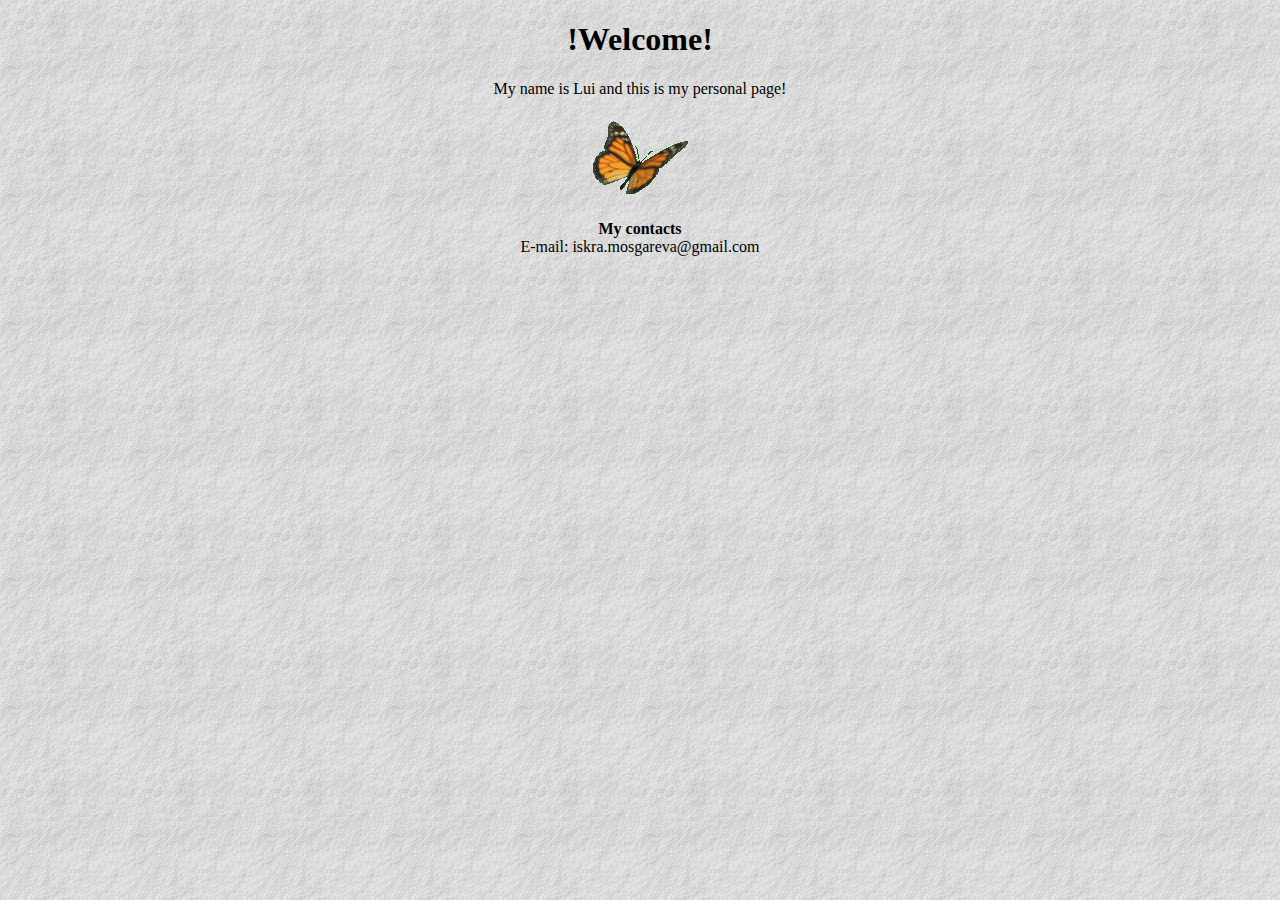
==== index.html @ bfee7ef1 "Personal page demo" ====
<!DOCTYPE html>
<html>
<head>
	<title>Lui's personal page</title>
	<meta charset="utf-8">
</head>
<body style="background-image:url('paper.jpg')">

	<center><b><h1>!Welcome!</h1></b></center>
	<center>My name is Lui and this is my personal page!</center>
	<center><img src="butterfly.gif"></center>
	<center><br>
	<b>My contacts</b>
	<br>
	E-mail: iskra.mosgareva@gmail.com
	</center>
</body>
</html>
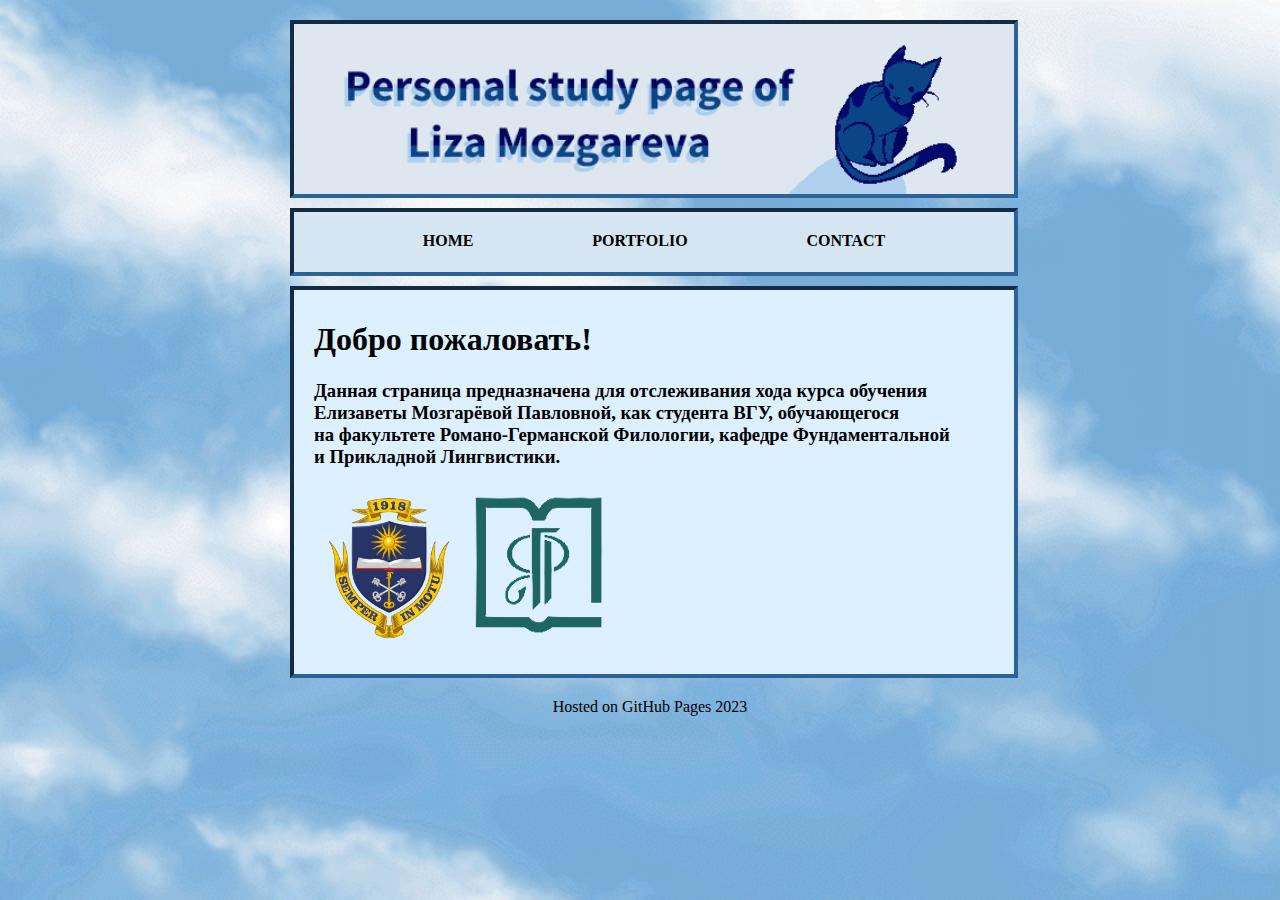
==== commit d12a65a4: "Personal page first version" ====
--- a/index.html
+++ b/index.html
@@ -1,18 +1,27 @@
 <!DOCTYPE html>
 <html>
 <head>
+	<link rel="stylesheet" href="style.css">
 	<title>Lui's personal page</title>
 	<meta charset="utf-8">
 </head>
-<body style="background-image:url('paper.jpg')">
-
-	<center><b><h1>!Welcome!</h1></b></center>
-	<center>My name is Lui and this is my personal page!</center>
-	<center><img src="butterfly.gif"></center>
-	<center><br>
-	<b>My contacts</b>
-	<br>
-	E-mail: iskra.mosgareva@gmail.com
-	</center>
+<body>
+<div id="container">
+	<div id="header"></div>
+	<div id="navbar">
+		<ul>
+			<li><a href="index.html">HOME</a></li>
+			<li><a href="portfolio.html">PORTFOLIO</a></li>
+			<li><a href="contact.html">CONTACT</a></li>
+		</ul>
+	</div>
+	<div id="content">
+		<b><h1 style="margin-left:10px"> Добро пожаловать!</h1></b>
+		<h3 style="margin-left:10px"> Данная страница предназначена для отслеживания хода курса обучения Елизаветы Мозгарёвой Павловной, 
+		как студента ВГУ, обучающегося <br> на факультете Романо-Германской Филологии, кафедре Фундаментальной <br> и Прикладной Лингвистики.
+		<br><br><img src="images/vsu logo.png" style="height:150px;"> <img src="images/rgf logo.png" style="height:150px;">
+	</div>
+	<div id="footer">Hosted on GitHub Pages 2023</div>
+</div>
 </body>
 </html>
--- a/style.css
+++ b/style.css
@@ -0,0 +1,148 @@
+body {
+    margin: 0 auto;
+    background-color: #08031A;
+    background-size: cover;
+    background-image: url('images/Clouds.png');
+}
+
+body a {
+    color: #000000;
+    font-weight: 800;
+    text-decoration: none;
+}
+
+body a:hover {
+    color: #13253b;
+    text-decoration: underline;
+}
+
+body a:active {
+    color: #dc8132;
+    text-decoration: underline;
+}
+
+#container {
+    max-width: 700px;
+    margin: 0 auto;
+    margin-top: 20px;
+}
+
+#header {
+    width: 100%;
+    background-color: #67a7d8;
+    height: 150px;
+    padding: 10px;
+    background-size: cover;
+    background-image: url('images/CloudsHeader.png');
+    border-style:inset; border-width:4px; border-color:#2b6398;
+}
+
+/* Navigation section */
+
+#navbar {
+    padding: 10px;
+    height: 40px;
+    background-color: #d5e5f2;
+    width: 100%;
+    margin-top: 10px;
+    border-style:inset; border-width:4px; border-color:#2b6398;
+}
+
+#navbar ul {
+    display: flex;
+    padding: 0;
+    margin: 0;
+    list-style-type: none;
+    justify-content: space-evenly;
+}
+
+#navbar li {
+    padding-top: 10px;
+}
+
+#navbar li a {
+    color: #000000;
+    font-weight: 800;
+    text-decoration: none;
+}
+
+#navbar li a:hover {
+    color: #13253b;
+    text-decoration: underline;
+}
+
+#navbar li a:active {
+    color: #dc8132;
+    text-decoration: underline;
+}
+
+/* Other */
+
+#content {
+    width: 100%;
+    background-color: #ddf0ff;
+    min-height:300px;
+    padding: 10px;
+    margin-top: 10px;
+    border-style:inset; border-width:4px; border-color:#2b6398;
+}
+
+#content a {
+    color: #000000;
+    font-weight: 800;
+    text-decoration: none;
+}
+
+#content a:hover {
+    color: #13253b;
+    text-decoration: underline;
+}
+
+#content a:active {
+    color: #dc8132;
+    text-decoration: underline;
+}
+
+#footer {
+    width: 100%;
+    padding: 10px;
+    height: 40px;
+    text-align: center;
+    margin-top: 10px;
+}
+
+/* viewer navbar */
+
+#viewernavbar {
+    height: 40px;
+    width: 100%;
+    margin-top: 10px;
+}
+
+#viewernavbar ul {
+    display: flex;
+    padding: 0;
+    margin: 0;
+    list-style-type: none;
+    justify-content: space-evenly;
+}
+
+#viewernavbar li {
+    padding-top: 10px;
+}
+
+#viewernavbar li a {
+    color: #000000;
+    font-weight: 800;
+    text-decoration: none;
+}
+
+#viewernavbar li a:hover {
+    color: #13253b;
+    text-decoration: underline;
+}
+
+#viewernavbar li a:active {
+    color: #dc8132;
+    text-decoration: underline;
+}